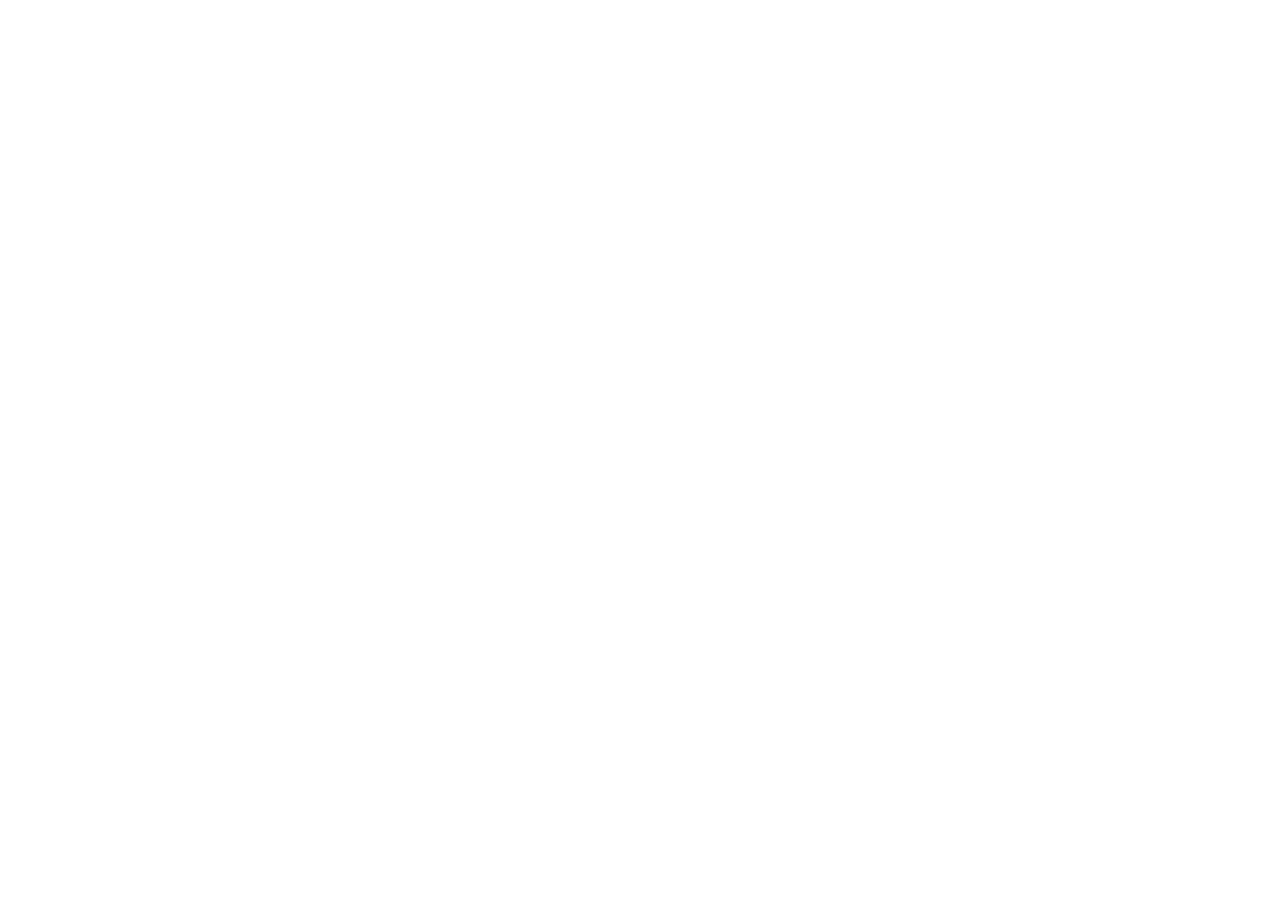
==== exercice 2/index.html @ 8206a084 "exercice 1 modified" ====
<!DOCTYPE html>
<html lang="en">
<head>
    <meta charset="UTF-8">
    <meta http-equiv="X-UA-Compatible" content="IE=edge">
    <meta name="viewport" content="width=device-width, initial-scale=1.0">
    <title>Document</title>
    <link href="https://cdn.jsdelivr.net/npm/bootstrap@5.1.3/dist/css/bootstrap.min.css" 
    rel="stylesheet" integrity="sha384-1BmE4kWBq78iYhFldvKuhfTAU6auU8tT94WrHftjDbrCEXSU1oBoqyl2QvZ6jIW3"
    crossorigin="anonymous">
    <link rel="stylesheet" href="./style.css">
</head>
<body>
    <div class="container">
        <div class="row">
            <div class="col-6">
                <div class="yellow"></div>
            </div>
            <div class="col-6">
                <div class="yellow"></div>
            </div>
       </div>
    </div>
    <div class="container">
        <div class="row">
            <div class="col-6">
                <div class="blue"></div>
            </div>
            <div class="col-6">
                <div class="blue"></div>
            </div>
       </div>
    </div>
    <div class="container">
        <div class="row">
            <div class="col-6">
                <div class="blue"></div>
            </div>
            <div class="col-6">
                <div class="blue"></div>
            </div>
       </div>
    </div>





     <!-- Script javaScript -->
     <script src="https://cdn.jsdelivr.net/npm/bootstrap@5.1.3/dist/js/bootstrap.bundle.min.js" 
     integrity="sha384-ka7Sk0Gln4gmtz2MlQnikT1wXgYsOg+OMhuP+IlRH9sENBO0LRn5q+8nbTov4+1p"
      crossorigin="anonymous"></script>
</body>
</html>
---- exercice 2/style.css ----
.yellow {
    background-color: yellow;
}
.blue {
    background-color: blue
}
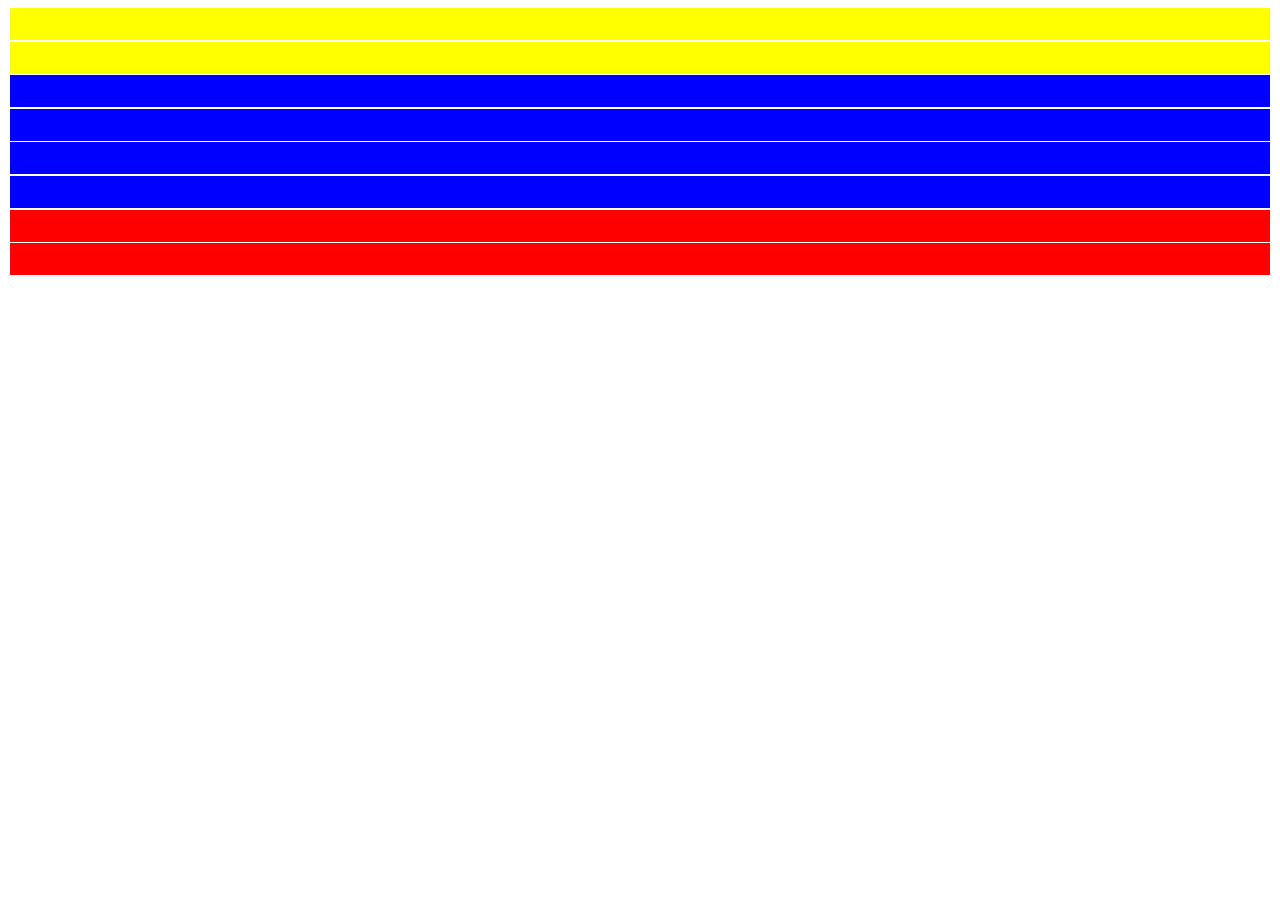
==== commit f4b686ee: "create a folder and files index.html" ====
--- a/exercice 2/index.html
+++ b/exercice 2/index.html
@@ -8,7 +8,7 @@
     <link href="https://cdn.jsdelivr.net/npm/bootstrap@5.1.3/dist/css/bootstrap.min.css" 
     rel="stylesheet" integrity="sha384-1BmE4kWBq78iYhFldvKuhfTAU6auU8tT94WrHftjDbrCEXSU1oBoqyl2QvZ6jIW3"
     crossorigin="anonymous">
-    <link rel="stylesheet" href="./style.css">
+    <link rel="stylesheet" href="./CSS/style.css">
 </head>
 <body>
     <div class="container">
@@ -19,31 +19,29 @@
             <div class="col-6">
                 <div class="yellow"></div>
             </div>
-       </div>
-    </div>
-    <div class="container">
+        </div>
         <div class="row">
-            <div class="col-6">
+            <div class="col-6 col-md-3">
                 <div class="blue"></div>
             </div>
-            <div class="col-6">
+            <div class="col-6 col-md-3">
                 <div class="blue"></div>
             </div>
-       </div>
-    </div>
-    <div class="container">
-        <div class="row">
-            <div class="col-6">
+            <div class="col-6 col-md-3">
                 <div class="blue"></div>
             </div>
-            <div class="col-6">
+            <div class="col-6 col-md-3">
                 <div class="blue"></div>
             </div>
-       </div>
-    </div>
-
-
-
+        </div>
+        <div class="row">
+            <div class="col-12 col-md-6">
+            <div class="red"></div>
+        </div>
+            <div class="col-6 offset-6">
+                <div class="red"></div>
+            </div>
+        </div>
 
 
      <!-- Script javaScript -->
--- a/exercice 2/CSS/style.css
+++ b/exercice 2/CSS/style.css
@@ -0,0 +1,14 @@
+.row > div > div {
+    height: 2rem;
+    margin: 0.1rem;
+}
+
+.yellow {
+    background-color: yellow;
+}
+.blue {
+    background-color: blue
+}
+.red {
+    background-color: red;
+}